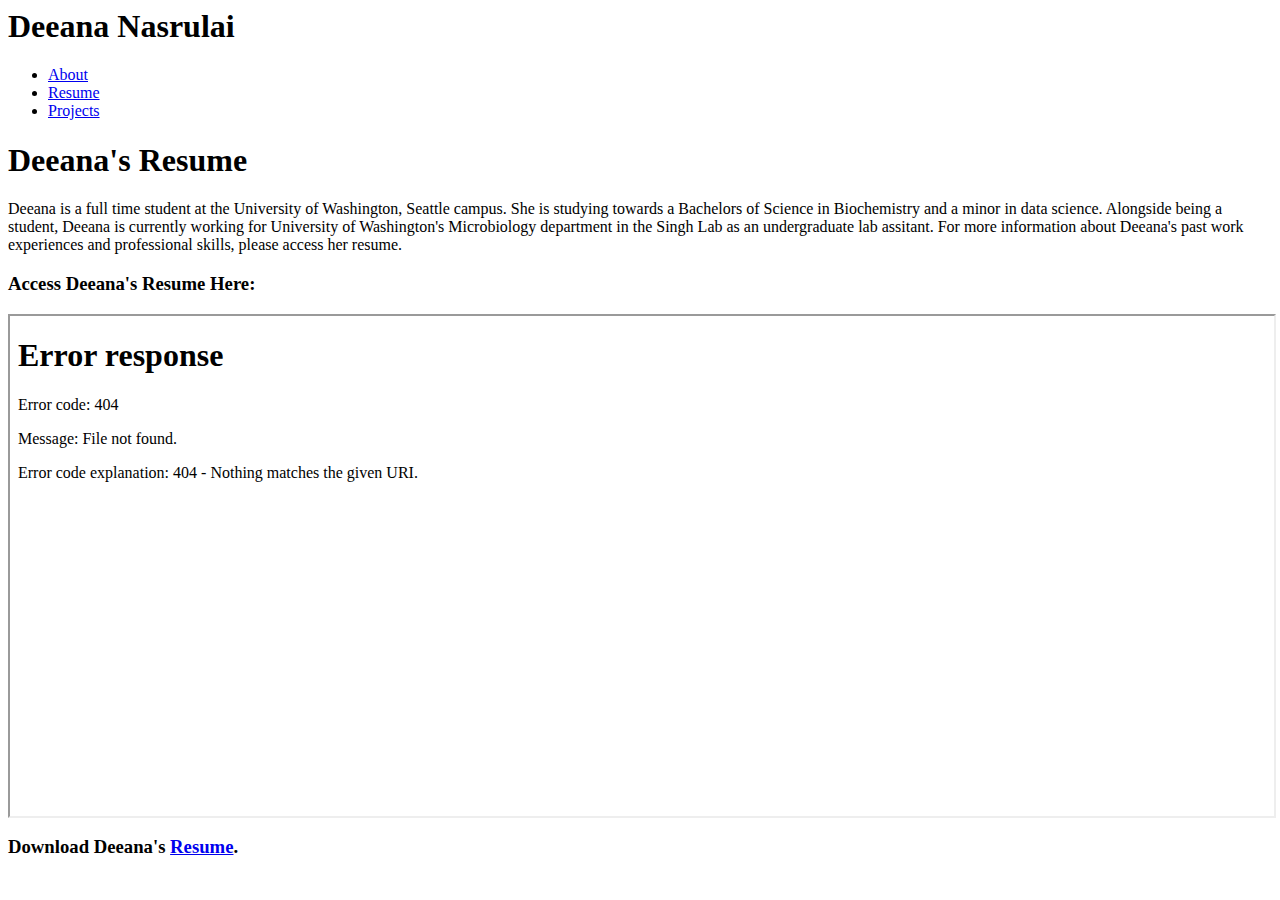
==== resume.html @ c5af2d21 "Add files via upload" ====
<html>
    <head>
        <meta charset= "utf-8">
        <meta name="viewpoint" content = 'width=device-width'>
        <meta name="description" content = 'Personal Website for Deeana Nasrulai'>
        <meta name="keywords" content = 'professional, data science, biochemist, chemistry, data analysis'>
        <meta name="author" content = 'Deeana Nasrulai'>
        <title>Resume</title>
        <link rel="stylesheet" href="/Users/deeananasrulai/Documents/personal website/css/style.css">
    </head>
    <body>
        <header>
            <div class = 'container'>
                <div id="branding">
                    <h1><span class = 'highlight'>Deeana Nasrulai</span></h1>
                </div>
                <nav>
                    <ul>
                        <li><a href ="index.html">About</a></li>
                        <li  class= "current"><a href ="resume.html">Resume</a></li>
                        <li><a href ="projects.html">Projects</a></li>
                    </ul>
                </nav>
            </div>
        </header>

        <section id = 'main'>
            <div class  ='container'>
             <article id="main-cal">
                <h1 class= "page-title">Deeana's Resume</h1>
                <p>Deeana is a full time student at the University of Washington, Seattle campus. 
                    She is studying towards a Bachelors of Science in Biochemistry and a 
                    minor in data science. Alongside being a student, Deeana is currently working 
                    for University of Washington's Microbiology department in the Singh Lab as an 
                    undergraduate lab assitant. For more information about Deeana's past work experiences 
                    and professional skills, please access her resume. </p>
             </article>   
             <h3>Access Deeana's Resume Here:</h3>
             <iframe src="/Users/deeananasrulai/Documents/personal website/2022resume.pdf#page=1&toolbar=0&navpanes=0&scrollbar=0" width =100% height=" 500px">
             </iframe>
             <h3>Download Deeana's <a href= "/Users/deeananasrulai/Documents/personal website/2022resume.pdf">Resume</a>.</h3>
        </section>

        


    </body>
</html>
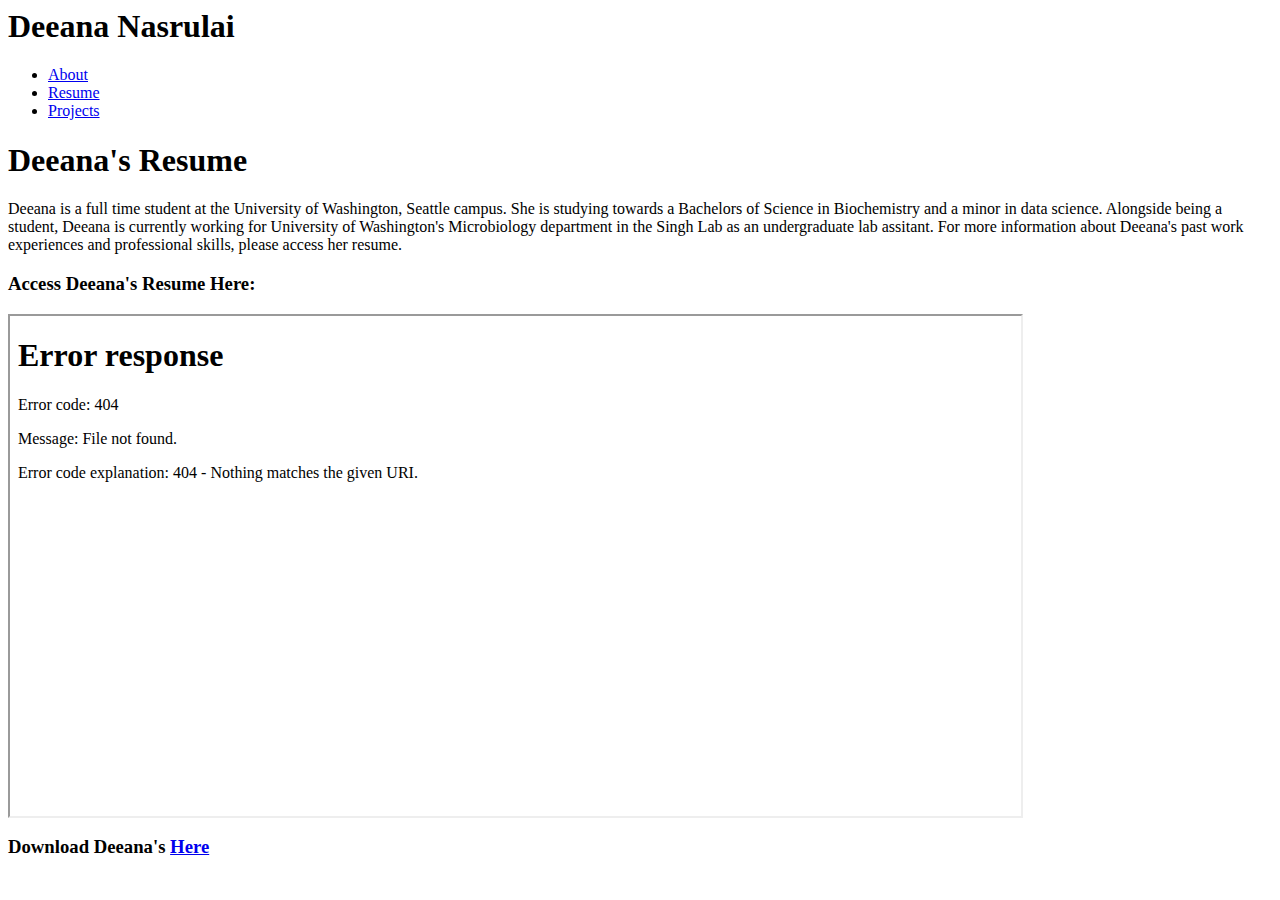
==== commit 23e9bffe: "update" ====
--- a/resume.html
+++ b/resume.html
@@ -6,7 +6,7 @@
         <meta name="keywords" content = 'professional, data science, biochemist, chemistry, data analysis'>
         <meta name="author" content = 'Deeana Nasrulai'>
         <title>Resume</title>
-        <link rel="stylesheet" href="/Users/deeananasrulai/Documents/personal website/css/style.css">
+        <link rel="stylesheet" href="../PersonalWebsite/css/style.css">
     </head>
     <body>
         <header>
@@ -36,13 +36,15 @@
                     and professional skills, please access her resume. </p>
              </article>   
              <h3>Access Deeana's Resume Here:</h3>
-             <iframe src="/Users/deeananasrulai/Documents/personal website/2022resume.pdf#page=1&toolbar=0&navpanes=0&scrollbar=0" width =100% height=" 500px">
+             <iframe src = "DNasrulai_Resume2022.docx.html" width =80% height= 500px>
              </iframe>
-             <h3>Download Deeana's <a href= "/Users/deeananasrulai/Documents/personal website/2022resume.pdf">Resume</a>.</h3>
+
+             <h3>Download Deeana's <a href="../PersonalWebsite/2022resume.pdf">Here</a></h3>
+
         </section>
 
         
 
 
     </body>
-</html>+</html>
